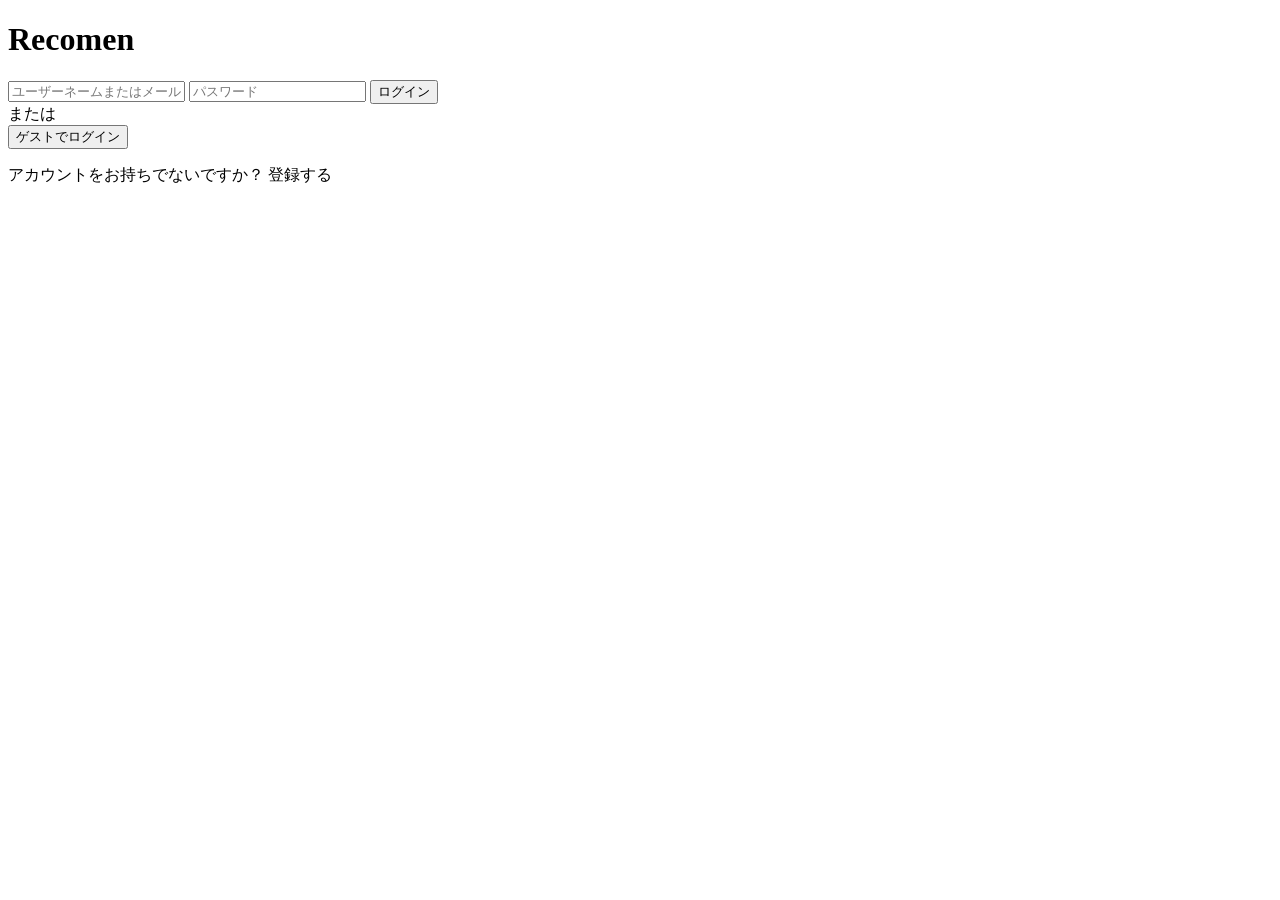
==== login.html @ 4df2e164 "login.html" ====
<!DOCTYPE html>
<html lang="ja">
<head>
  <meta charset="UTF-8">
  <title>Recomen - ログイン</title>
  <link rel="stylesheet" href="css/style.css">
</head>

<body>

<div class="login-container">

  <div class="login-box">
    <h1 class="logo">Recomen</h1>

    <input type="text" id="username" placeholder="ユーザーネームまたはメール">
    <input type="password" id="password" placeholder="パスワード">

    <button id="loginBtn">ログイン</button>

    <div class="divider">または</div>

    <button id="guestBtn" class="guest-btn">ゲストでログイン</button>

    <p class="signup-link">
      アカウントをお持ちでないですか？ 
      <span id="goSignup">登録する</span>
    </p>
  </div>

</div>

<script src="js/script.js"></script>
</body>
</html>
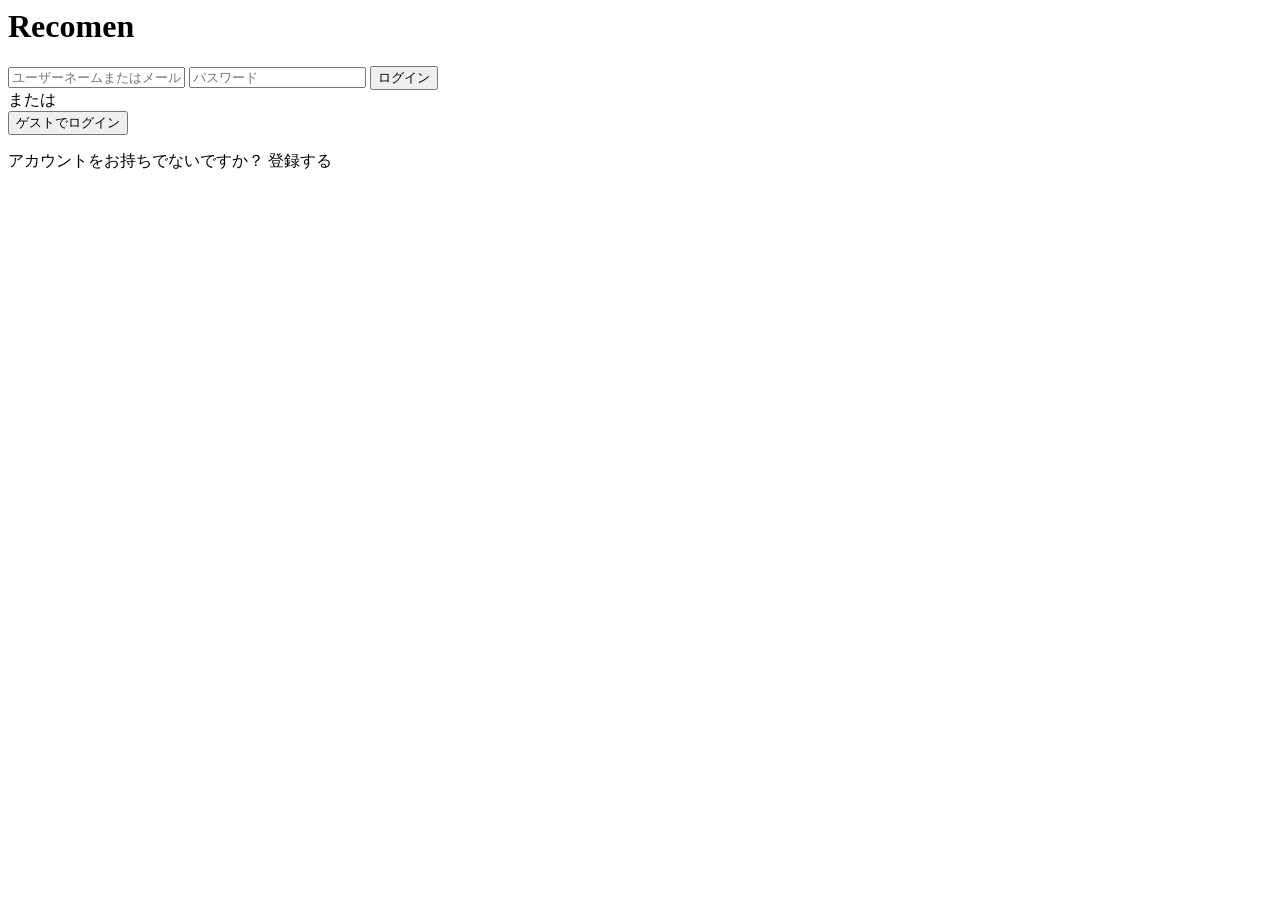
==== commit ba3513bd: "login.html" ====
--- a/login.html
+++ b/login.html
@@ -1,3 +1,5 @@
+<link href="https://fonts.googleapis.com/css2?family=Galada&display=swap" rel="stylesheet">
+
 <!DOCTYPE html>
 <html lang="ja">
 <head>
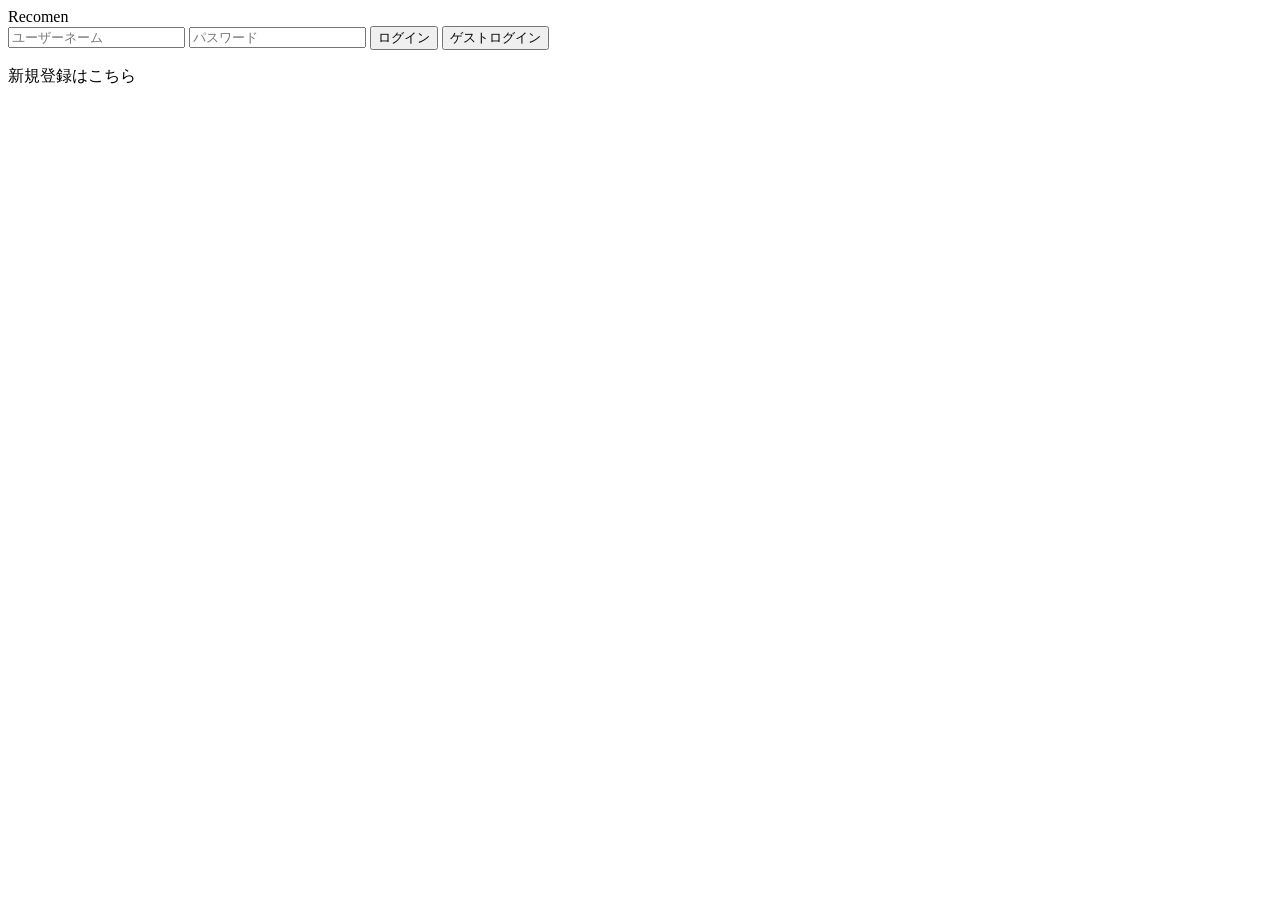
==== commit 16cda27c: "login.html" ====
--- a/login.html
+++ b/login.html
@@ -12,25 +12,19 @@
 
 <div class="login-container">
 
-  <div class="login-box">
-    <h1 class="logo">Recomen</h1>
+  <div class="logo">Recomen</div>
 
-    <input type="text" id="username" placeholder="ユーザーネームまたはメール">
-    <input type="password" id="password" placeholder="パスワード">
+  <input type="text" id="username" placeholder="ユーザーネーム">
+  <input type="password" id="password" placeholder="パスワード">
 
-    <button id="loginBtn">ログイン</button>
+  <button id="loginBtn">ログイン</button>
+  <button id="guestBtn">ゲストログイン</button>
 
-    <div class="divider">または</div>
-
-    <button id="guestBtn" class="guest-btn">ゲストでログイン</button>
-
-    <p class="signup-link">
-      アカウントをお持ちでないですか？ 
-      <span id="goSignup">登録する</span>
-    </p>
-  </div>
+  <p id="goSignup">新規登録はこちら</p>
 
 </div>
+
+
 
 <script src="js/script.js"></script>
 </body>
